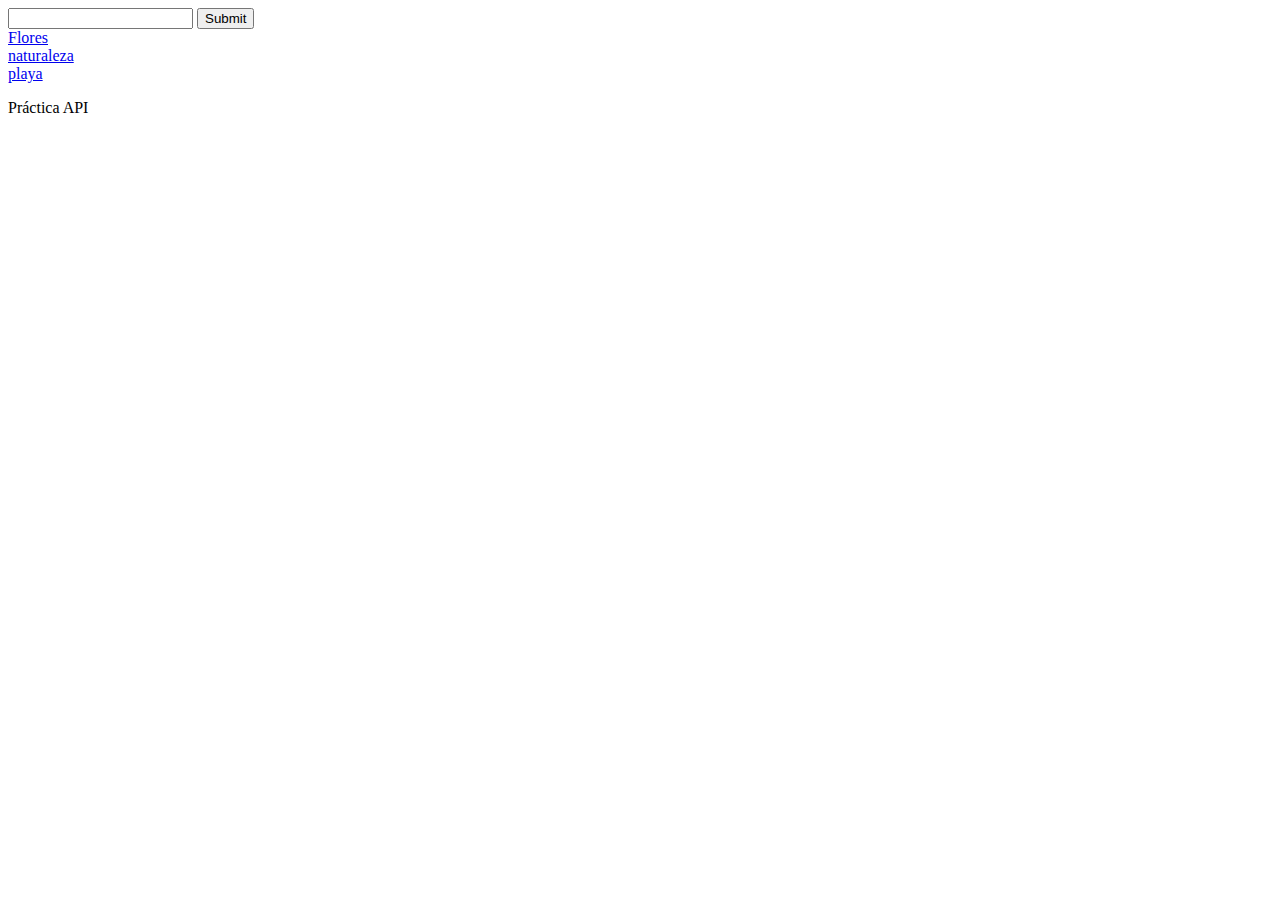
==== index.html @ a35aaa3d "Add files via upload" ====
<!DOCTYPE html>
<html lang="es">
<head>
    <meta charset="UTF-8">
    <meta http-equiv="X-UA-Compatible" content="IE=edge">
    <meta name="viewport" content="width=device-width, initial-scale=1.0">
    <title>Práctica API</title>
    <link rel="stylesheet" href="css/main.css">
</head>
<body>


    
    <header id="header">
        <!-- logo / buscador / botones varios (decoración) -->
    </header>

    <main>

       
        <form id="formulario" action="busqueda.html" method="get">
            <input type="text" id="texto" name="texto">
            <input type="submit">
        </form>

        <div id="card1" >
            <a href="busqueda.html?texto=flower" class="enlaces" id="flower" data-id="flower">Flores</a>
        </div>

        <div id="card2" id="nature">
            <a href="busqueda.html?texto=natur" class="enlaces">naturaleza</a>
        </div>

        <div id="card3" id="playa">
            <a href="busqueda.html?texto=playa"class="enlaces">playa</a>
        </div>

        

        <div id="pintar">

        </div>
    </main>

    <footer id="footer">
        <p>Práctica API</p>
    </footer>

    
    <script src="js/main.js"></script>
</body>
</html>
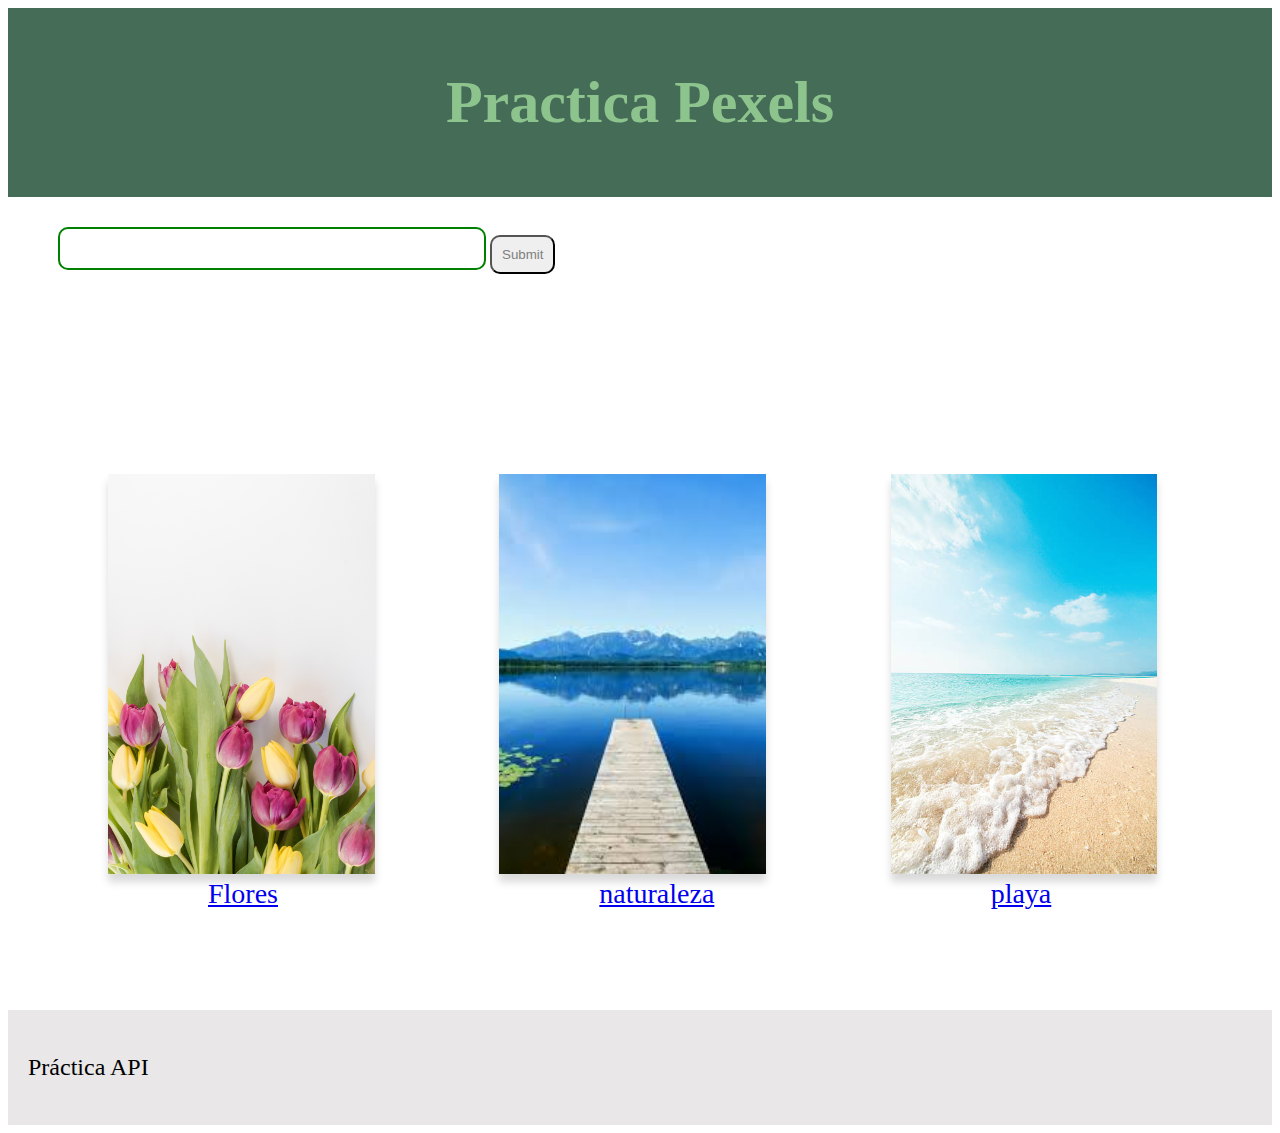
==== commit 36e8666e: "Add files via upload" ====
--- a/index.html
+++ b/index.html
@@ -12,6 +12,8 @@
 
     
     <header id="header">
+
+        <h1 class="titulo">Practica Pexels</h1>
         <!-- logo / buscador / botones varios (decoración) -->
     </header>
 
@@ -20,21 +22,27 @@
        
         <form id="formulario" action="busqueda.html" method="get">
             <input type="text" id="texto" name="texto">
-            <input type="submit">
+            <input id ="mm" type="submit">
         </form>
 
+
+        <div id="contenedor-grid">
         <div id="card1" >
-            <a href="busqueda.html?texto=flower" class="enlaces" id="flower" data-id="flower">Flores</a>
+            <img class="fotosuno" src="css/fotos-css/foto-flores.jpg" alt="Flores">
+            <a href="busqueda.html?id=flower" class="enlaces" id="flower" data-id="flower">Flores</a>
+           
         </div>
-
+        
         <div id="card2" id="nature">
-            <a href="busqueda.html?texto=natur" class="enlaces">naturaleza</a>
+            <img class="fotosuno" src="css/fotos-css/naturaleza.jpg" alt="Flores">
+            <a href="busqueda.html?id=natur" class="enlaces" >naturaleza</a>
         </div>
 
         <div id="card3" id="playa">
-            <a href="busqueda.html?texto=playa"class="enlaces">playa</a>
+            <img class="fotosuno" src="css/fotos-css/playa.jpg" alt="Flores">
+            <a href="busqueda.html?id=playa"class="enlaces" >playa</a>
         </div>
-
+        </div>
         
 
         <div id="pintar">
--- a/css/main.css
+++ b/css/main.css
@@ -0,0 +1,66 @@
+.titulo {
+
+    font-size: 60px;
+    text-align: center;
+    color: rgb(141, 196, 141);
+
+}
+
+header {
+    background-color: rgb(68, 108, 86);
+    padding: 20px;
+
+}
+
+#texto {
+
+    border: 2px solid green;
+    color: bla;
+    box-shadow: 10px;
+    font-size: 32px;
+    border-radius: 10px;
+    margin-left: 50px;
+    margin-top: 30px;
+}
+
+#mm {
+    color: grey;
+    padding: 10px;
+    border-radius: 10px;
+
+}
+
+.enlaces {
+    padding-left: 100px;
+    
+    padding-top: 20px;
+    font-size: 28px;
+
+}
+
+#contenedor-grid {
+    display: grid;
+    grid-template-columns: repeat(3, 1fr);
+    grid-gap: 10px;
+
+    margin-top: 200px;
+    margin-left: 100px;
+
+}
+
+
+
+.fotosuno {
+    grid-column: 1 / 3;
+    grid-row: 1;
+    font-size: 24px;
+    height: 400px;
+    box-shadow: 0 8px 8px 0 rgba(0, 0, 0, 0.15);
+}
+
+#footer {
+    margin-top: 100px;
+    font-size: 24px;
+    background-color: rgb(233, 231, 231);
+    padding: 20px;
+}
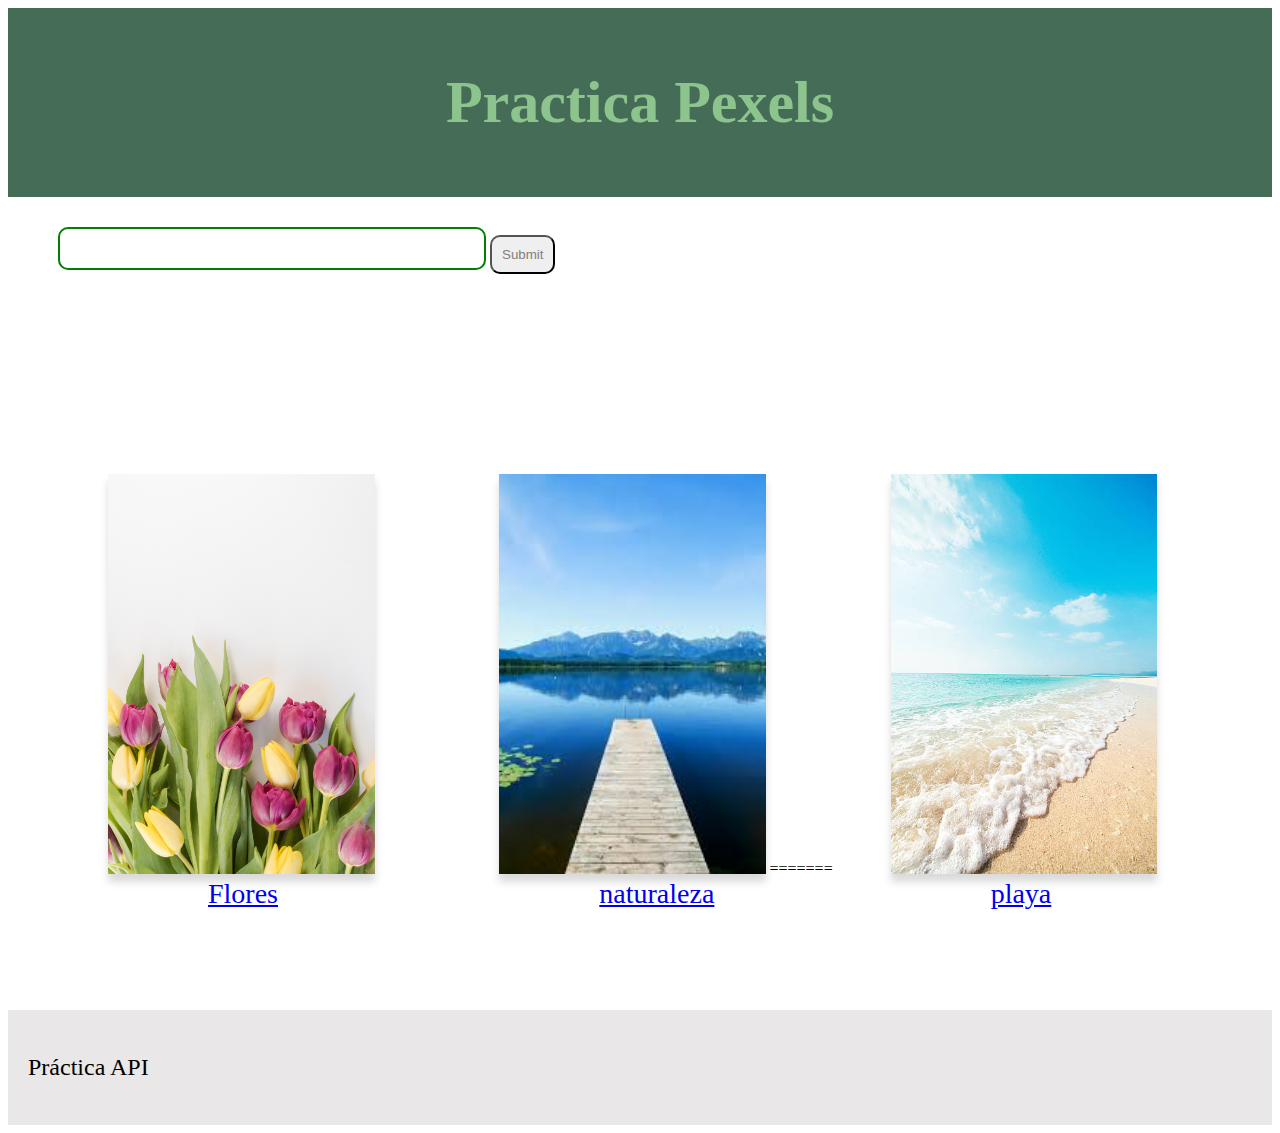
==== commit 3ea9cf3c: "Merge branch 'andres' into marcos" ====
--- a/index.html
+++ b/index.html
@@ -27,20 +27,24 @@
 
 
         <div id="contenedor-grid">
+        
         <div id="card1" >
             <img class="fotosuno" src="css/fotos-css/foto-flores.jpg" alt="Flores">
-            <a href="busqueda.html?id=flower" class="enlaces" id="flower" data-id="flower">Flores</a>
+            <a href="busqueda.html?texto=flower" class="enlaces" id="flower" data-id="flower">Flores</a>
            
         </div>
         
         <div id="card2" id="nature">
             <img class="fotosuno" src="css/fotos-css/naturaleza.jpg" alt="Flores">
-            <a href="busqueda.html?id=natur" class="enlaces" >naturaleza</a>
+
+=======
+            <a href="busqueda.html?texto=nature" class="enlaces" >naturaleza</a>
+
         </div>
 
         <div id="card3" id="playa">
             <img class="fotosuno" src="css/fotos-css/playa.jpg" alt="Flores">
-            <a href="busqueda.html?id=playa"class="enlaces" >playa</a>
+            <a href="busqueda.html?texto=playa"class="enlaces" >playa</a>
         </div>
         </div>
         
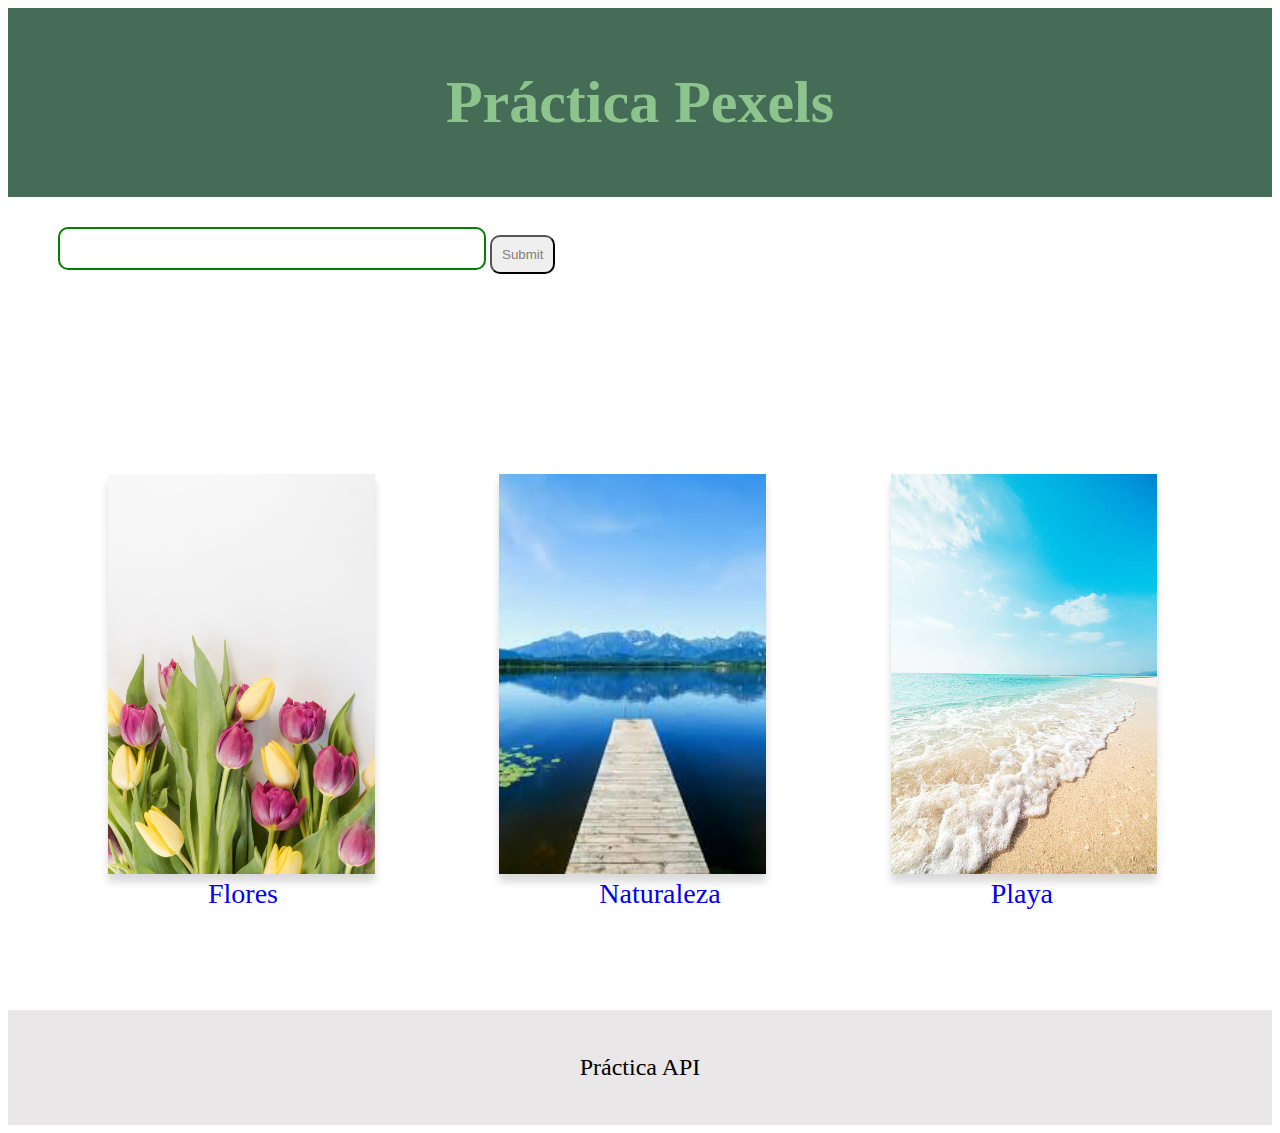
==== commit ce2c57fe: "Últimos retoques de CSS previo a la presentación" ====
--- a/index.html
+++ b/index.html
@@ -4,7 +4,7 @@
     <meta charset="UTF-8">
     <meta http-equiv="X-UA-Compatible" content="IE=edge">
     <meta name="viewport" content="width=device-width, initial-scale=1.0">
-    <title>Práctica API</title>
+    <title>Práctica API Fotos</title>
     <link rel="stylesheet" href="css/main.css">
 </head>
 <body>
@@ -13,7 +13,7 @@
     
     <header id="header">
 
-        <h1 class="titulo">Practica Pexels</h1>
+        <h1 class="titulo">Práctica Pexels</h1>
         <!-- logo / buscador / botones varios (decoración) -->
     </header>
 
@@ -36,15 +36,13 @@
         
         <div id="card2" id="nature">
             <img class="fotosuno" src="css/fotos-css/naturaleza.jpg" alt="Flores">
-
-=======
-            <a href="busqueda.html?texto=nature" class="enlaces" >naturaleza</a>
+            <a href="busqueda.html?texto=nature" class="enlaces">Naturaleza</a>
 
         </div>
 
         <div id="card3" id="playa">
             <img class="fotosuno" src="css/fotos-css/playa.jpg" alt="Flores">
-            <a href="busqueda.html?texto=playa"class="enlaces" >playa</a>
+            <a href="busqueda.html?texto=playa"class="enlaces">Playa</a>
         </div>
         </div>
         
--- a/css/main.css
+++ b/css/main.css
@@ -1,3 +1,77 @@
+.titulo {
+    font-size: 60px;
+    text-align: center;
+    color: rgb(141, 196, 141);
+}
+header {
+    background-color: rgb(68, 108, 86);
+    padding: 20px;
+}
+#texto {
+    border: 2px solid green;
+    color: bla;
+    box-shadow: 10px;
+    font-size: 32px;
+    border-radius: 10px;
+    margin-left: 50px;
+    margin-top: 30px;
+}
+#mm {
+    color: grey;
+    padding: 10px;
+    border-radius: 10px;
+}
+.enlaces {
+    padding-left: 100px;
+    padding-top: 20px;
+    font-size: 28px;
+}
+#contenedor-grid {
+    display: grid;
+    grid-template-columns: repeat(3, 1fr);
+    grid-gap: 10px;
+    margin-top: 200px;
+    margin-left: 100px;
+}
+.fotosuno {
+    grid-column: 1 / 3;
+    grid-row: 1;
+    font-size: 24px;
+    height: 400px;
+    box-shadow: 0 8px 8px 0 rgba(0, 0, 0, 0.15);
+}
+#footer {
+    margin-top: 100px;
+    font-size: 24px;
+    background-color: rgb(233, 231, 231);
+    padding: 20px;
+    text-align: center;
+}
+#pintar {
+    display: grid;
+    grid-template-columns: repeat(3, 1fr);
+    grid-gap: 20px;
+}
+#formulario {
+    margin-bottom: 100px;
+}
+
+#botones{
+    width: 100%;
+    margin:0 auto;
+    text-align: center;
+}
+
+#botones button{
+    padding: 5px;
+   margin: 4px;
+}
+
+a{
+    text-decoration: none;
+}
+
+/*
 .titulo {
 
     font-size: 60px;
@@ -64,3 +138,4 @@
     background-color: rgb(233, 231, 231);
     padding: 20px;
 }
+*/